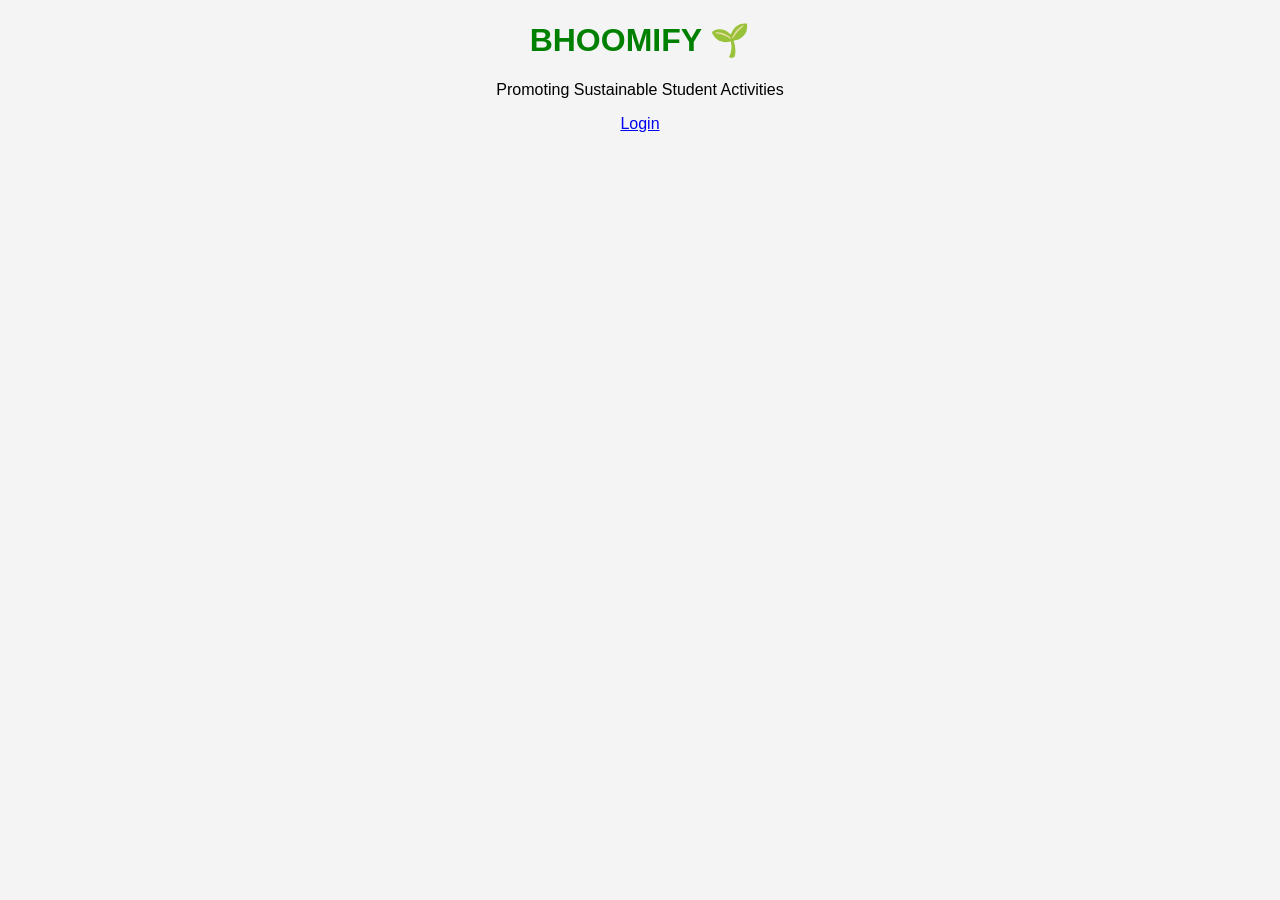
==== index.html @ ccfbdfa4 "Add files via upload" ====
<!DOCTYPE html>
<html>
<head>
  <title>BHOOMIFY</title>
  <link rel="stylesheet" href="style.css">
</head>
<body>

  <h1>BHOOMIFY 🌱</h1>
  <p>Promoting Sustainable Student Activities</p>

  <a href="login.html">Login</a>

</body>
</html>
---- style.css ----
body {
  font-family: Arial;
  text-align: center;
  background-color: #f4f4f4;
}

h1 {
  color: green;
}

button {
  padding: 10px;
  margin: 10px;
  background-color: green;
  color: white;
  border: none;
}

input, select {
  padding: 8px;
  margin: 5px;
}
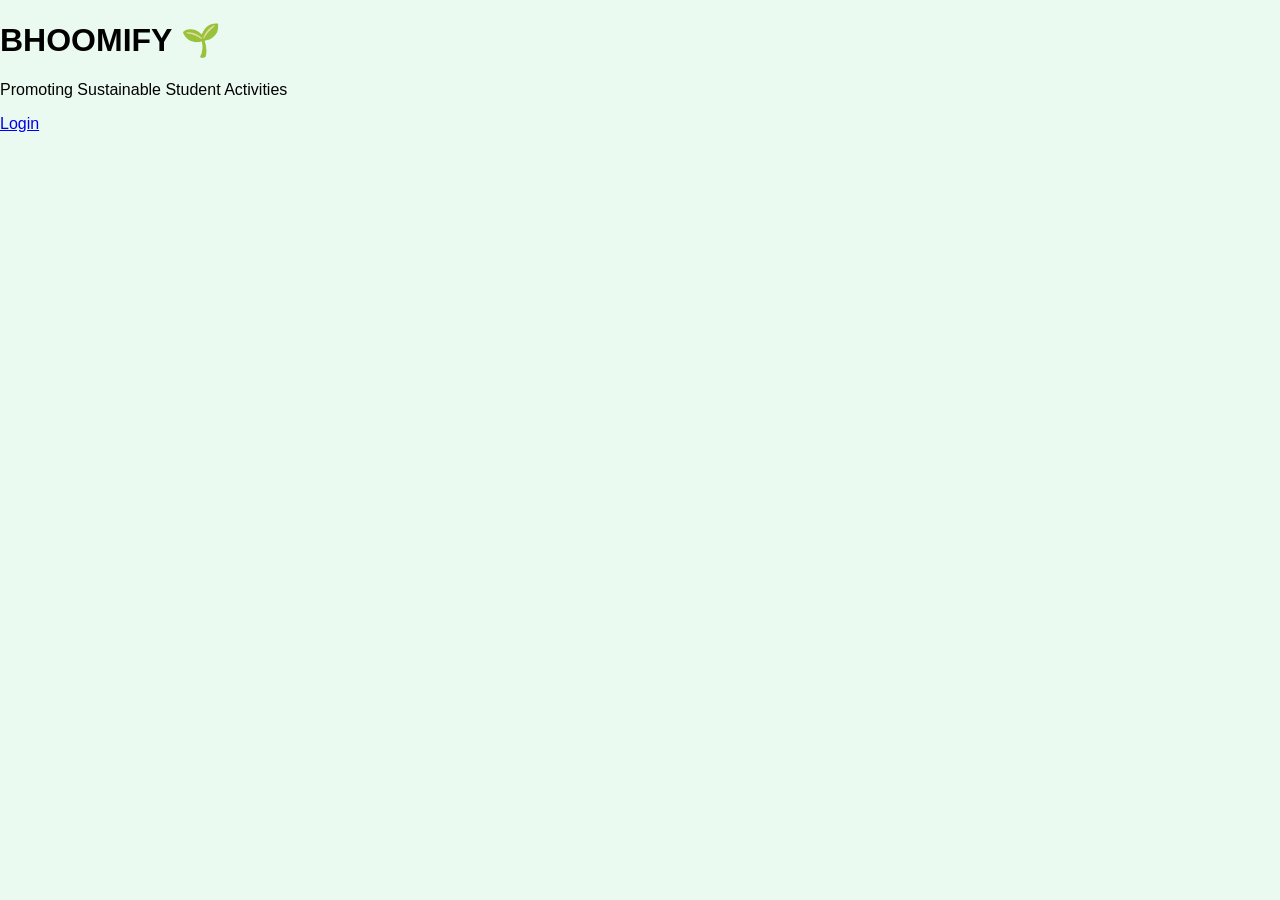
==== commit 7908e54e: "Update index.html" ====
--- a/index.html
+++ b/index.html
@@ -13,3 +13,13 @@
 
 </body>
 </html>
+<style>
+body {
+  animation: fadePage 0.4s ease;
+}
+
+@keyframes fadePage {
+  from { opacity: 0; }
+  to { opacity: 1; }
+}
+</style>
--- a/style.css
+++ b/style.css
@@ -1,22 +1,64 @@
 body {
-  font-family: Arial;
-  text-align: center;
-  background-color: #f4f4f4;
+  margin: 0;
+  font-family: Arial, sans-serif;
+  background: #eafaf1;
 }
 
-h1 {
-  color: green;
+/* App container (mobile look) */
+.container {
+  max-width: 400px;
+  margin: auto;
+  min-height: 100vh;
+  background: white;
+  border-radius: 20px;
+  overflow: hidden;
+  box-shadow: 0 0 20px rgba(0,0,0,0.1);
 }
 
+/* Header */
+.header {
+  background: green;
+  color: white;
+  padding: 15px;
+  text-align: center;
+  font-size: 20px;
+}
+
+/* Cards */
+.card {
+  background: #fff;
+  margin: 15px;
+  padding: 15px;
+  border-radius: 15px;
+  box-shadow: 0 4px 10px rgba(0,0,0,0.1);
+}
+
+/* Buttons */
 button {
   padding: 10px;
-  margin: 10px;
-  background-color: green;
+  border: none;
+  background: green;
   color: white;
-  border: none;
+  border-radius: 8px;
+  margin-top: 10px;
+  width: 100%;
 }
 
+/* Inputs */
 input, select {
-  padding: 8px;
-  margin: 5px;
+  width: 90%;
+  padding: 10px;
+  margin-top: 10px;
+  border-radius: 8px;
+  border: 1px solid #ccc;
 }
+
+/* Animation */
+.card {
+  animation: fadeIn 0.5s ease;
+}
+
+@keyframes fadeIn {
+  from { opacity: 0; transform: translateY(20px); }
+  to { opacity: 1; transform: translateY(0); }
+}
